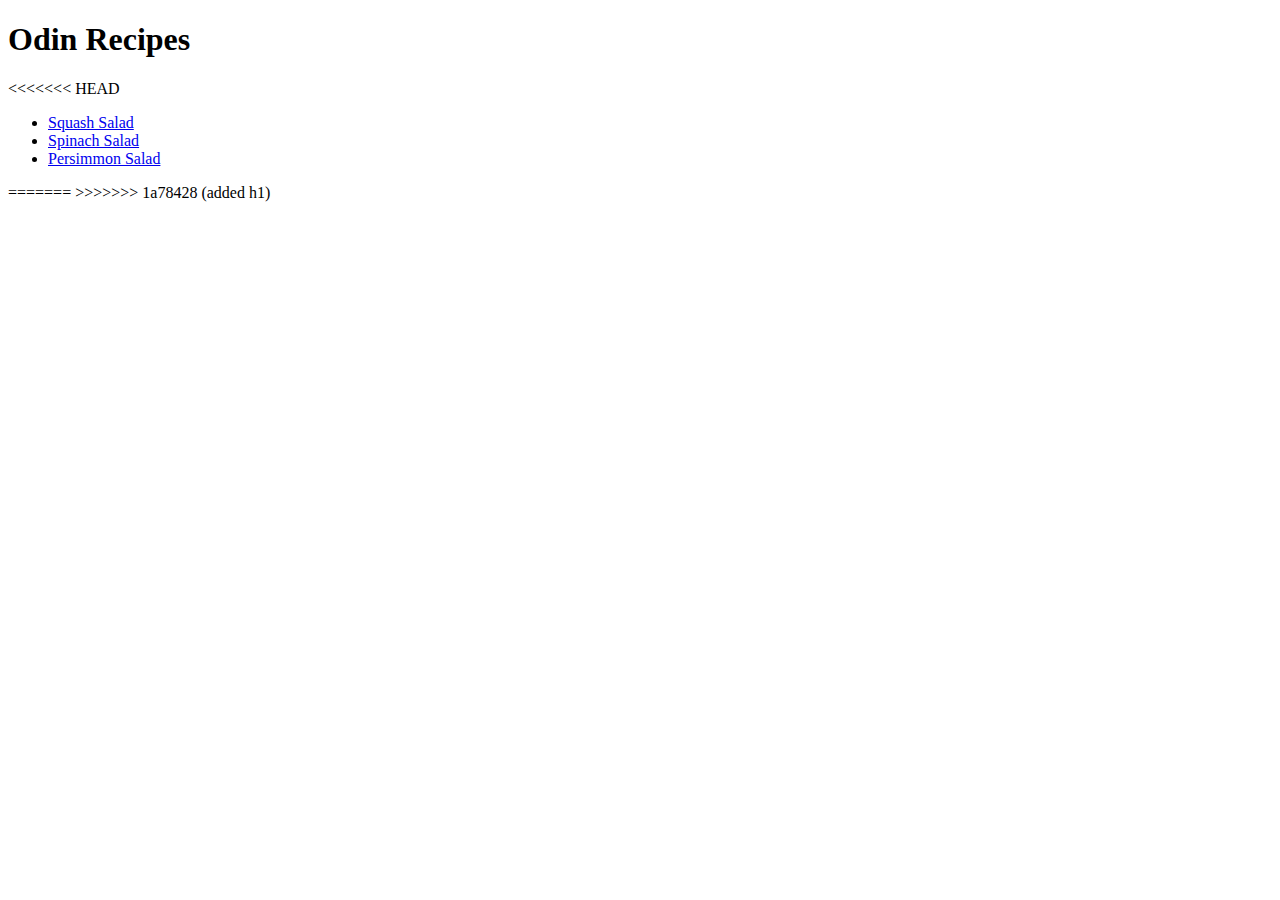
==== index.html @ c2ca8577 "added h1" ====
<!DOCTYPE html>
<html lang="en">
<head>
    <meta charset="UTF-8">
    <meta http-equiv="X-UA-Compatible" content="IE=edge">
    <meta name="viewport" content="width=device-width, initial-scale=1.0">
    <title>Document</title>
</head>
<body>
    <h1>Odin Recipes</h1>
<<<<<<< HEAD
    <ul>
    <li><a href="recipes/Squash_Salad.html">Squash Salad</a></li>
    <li><a href="recipes/Spinach_Salad.html">Spinach Salad</a></li>
    <li><a href="recipes/Persimmon_Salad.html">Persimmon Salad</a></li>
</ul>
</body>
</html>
=======
</body>
</html>
>>>>>>> 1a78428 (added h1)
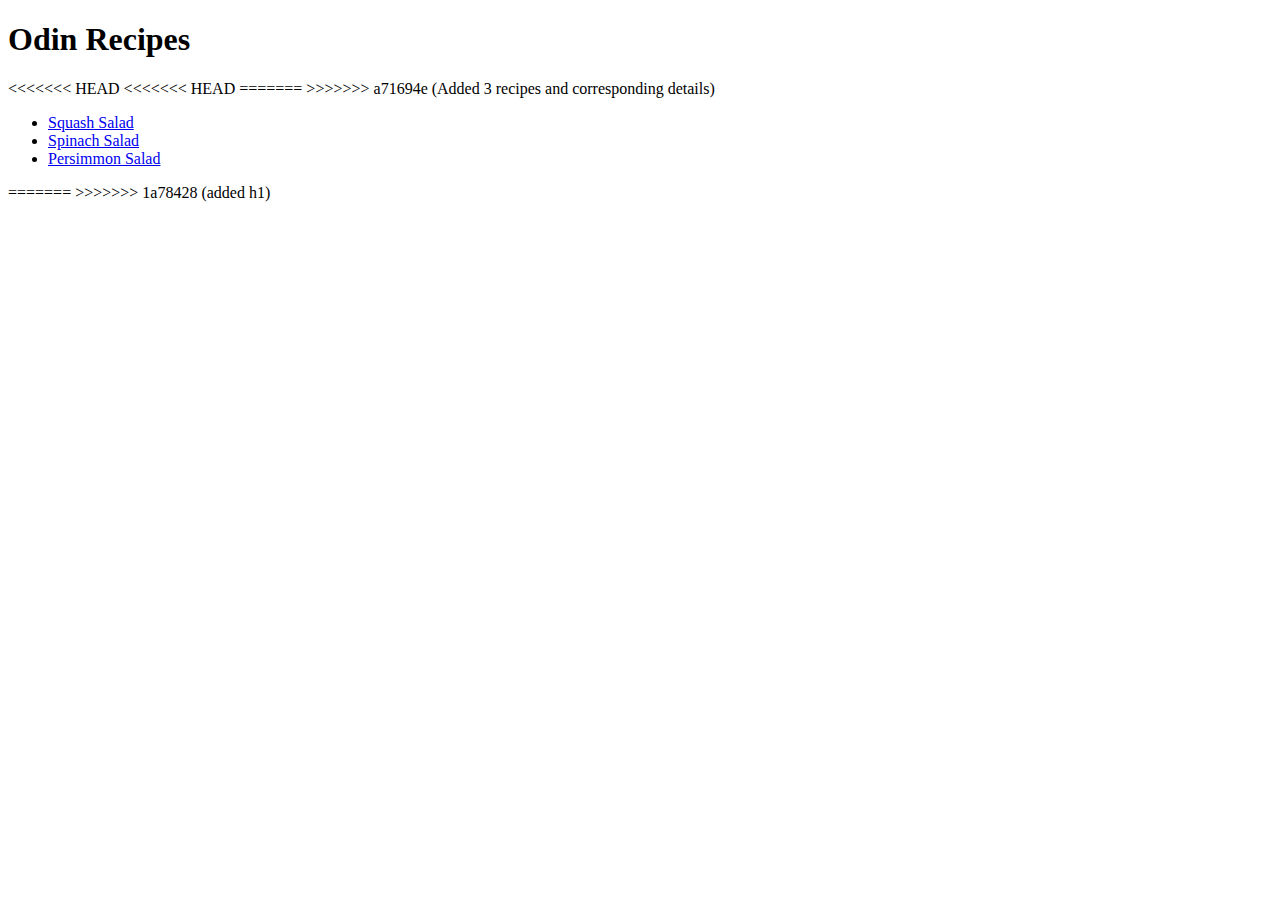
==== commit 500fb40b: "Added 3 recipes and corresponding details" ====
--- a/index.html
+++ b/index.html
@@ -9,6 +9,9 @@
 <body>
     <h1>Odin Recipes</h1>
 <<<<<<< HEAD
+<<<<<<< HEAD
+=======
+>>>>>>> a71694e (Added 3 recipes and corresponding details)
     <ul>
     <li><a href="recipes/Squash_Salad.html">Squash Salad</a></li>
     <li><a href="recipes/Spinach_Salad.html">Spinach Salad</a></li>
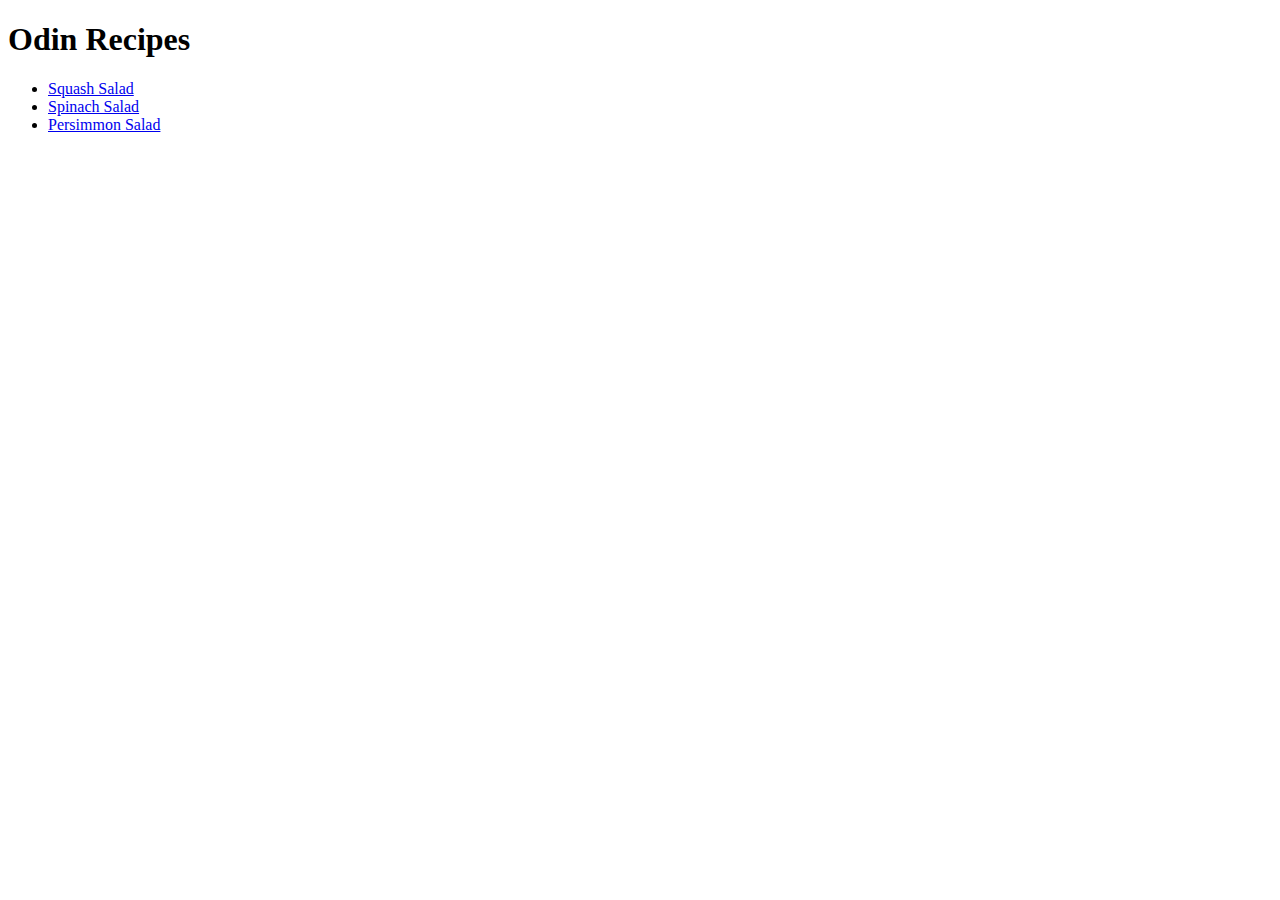
==== commit c216419d: "added homepage" ====
--- a/index.html
+++ b/index.html
@@ -8,10 +8,6 @@
 </head>
 <body>
     <h1>Odin Recipes</h1>
-<<<<<<< HEAD
-<<<<<<< HEAD
-=======
->>>>>>> a71694e (Added 3 recipes and corresponding details)
     <ul>
     <li><a href="recipes/Squash_Salad.html">Squash Salad</a></li>
     <li><a href="recipes/Spinach_Salad.html">Spinach Salad</a></li>
@@ -19,7 +15,3 @@
 </ul>
 </body>
 </html>
-=======
-</body>
-</html>
->>>>>>> 1a78428 (added h1)
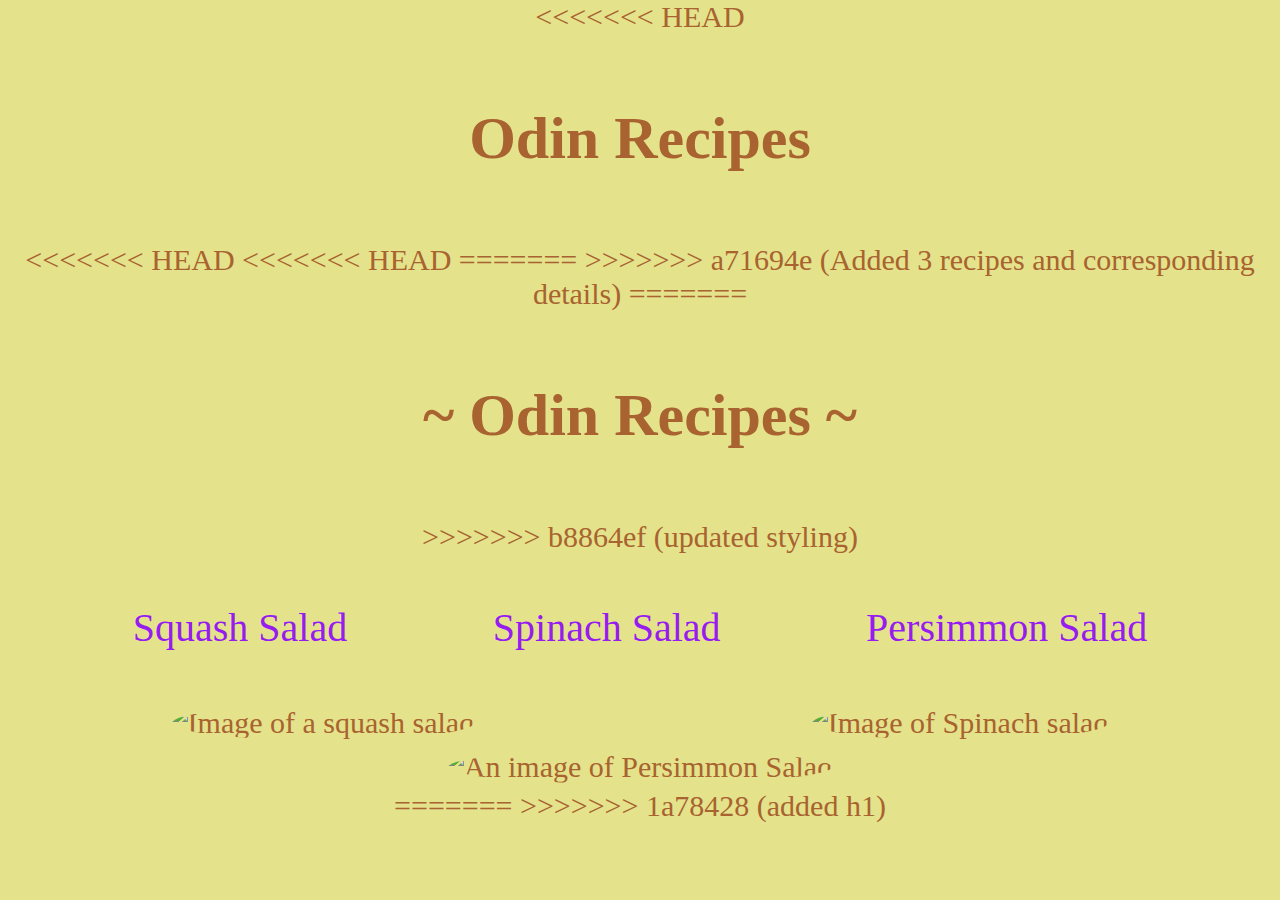
==== commit ce0061d6: "updated styling" ====
--- a/index.html
+++ b/index.html
@@ -5,13 +5,31 @@
     <meta http-equiv="X-UA-Compatible" content="IE=edge">
     <meta name="viewport" content="width=device-width, initial-scale=1.0">
     <title>Document</title>
+    <link rel="stylesheet" href="style.css" type="text/css">
 </head>
 <body>
+<<<<<<< HEAD
     <h1>Odin Recipes</h1>
+<<<<<<< HEAD
+<<<<<<< HEAD
+=======
+>>>>>>> a71694e (Added 3 recipes and corresponding details)
+=======
+    <h1>~ Odin Recipes ~</h1>
+>>>>>>> b8864ef (updated styling)
     <ul>
     <li><a href="recipes/Squash_Salad.html">Squash Salad</a></li>
     <li><a href="recipes/Spinach_Salad.html">Spinach Salad</a></li>
     <li><a href="recipes/Persimmon_Salad.html">Persimmon Salad</a></li>
 </ul>
+<div>
+    <img class="images" src="https://www.allrecipes.com/thmb/sHlig2Hdv2jKc1DH1POMYustsCQ=/960x0/filters:no_upscale():max_bytes(150000):strip_icc():format(webp)/Roasted-Acorn-Squash-Salad-7c7fb50e54eb437584078da2e1553e9a.jpg" alt="Image of a squash salad">
+    <img class="images" src="https://www.allrecipes.com/thmb/2nSZ8TiNkl5gcGuN5XJe1bJOsi8=/1500x0/filters:no_upscale():max_bytes(150000):strip_icc():format(webp)/pomegranate-spinach-salad-2000-f349c237fab7411398cd5b1abe9868cc.jpg" alt="Image of Spinach salad">
+    <img class="images" src="https://www.allrecipes.com/thmb/zLA8M0XxL5itSvOSTCNFEYdlpTA=/600x0/filters:no_upscale():max_bytes(150000):strip_icc():format(webp)/7247725_spinach-and-persimmon-salad-with-goat-cheese-and-pomegranate_photo-by-kims-cooking-now-1daf82077dd1438d9f99c644cc5e838f.jpg" alt="An image of Persimmon Salad">
+</div>
 </body>
 </html>
+=======
+</body>
+</html>
+>>>>>>> 1a78428 (added h1)
--- a/style.css
+++ b/style.css
@@ -0,0 +1,119 @@
+*
+{
+    margin: 0px;
+    padding: 0px;
+}
+
+body
+{
+    color: #A86330;
+    background-color: #E4E28A;
+    font-size: 30px;
+    text-align: center;
+    font-family:'Courier New' sans-serif, Courier, monospace;
+}
+
+ul
+{    
+    text-align: left;
+    padding: 20px 30px;
+    display: flex;
+    justify-content: space-around;
+    list-style: none;
+    margin: 30px;
+}
+a
+{
+    text-decoration: none;
+    font-weight: 500;
+    font-size: 40px;
+    color: rgba(140, 0, 255, 0.9);
+}
+
+h1
+{
+    margin: 70px 50px;
+}
+
+img 
+{
+    border-radius: 6%;
+    margin: 50px;
+    height: auto;
+    width: 600px;
+}
+
+.salad_description
+{
+    color:#7EA524;
+    font-size: 25px;
+    text-align: left;
+    letter-spacing: 1.5px;
+    font-family: Georgia;
+    padding: 10px;
+    margin: 15px;
+
+}
+
+p
+{
+    font-size: 30px;
+    margin-bottom: 30px;
+    text-align: justify;
+    margin: 40px 30px;
+}
+
+h3{
+    font-size: 35px;
+    text-align: left;
+    margin: 10px 30px;
+}
+
+.ingredients
+{
+    display: block;
+    list-style: inside;
+    font-size: 30px;
+    line-height: 1.5;
+    margin: 0px;
+}
+
+ol
+{
+    text-align: left;
+    padding: 20px 30px;
+    display: block;
+    justify-content: space-around;
+    font-size: 30px;
+    margin: 0px 20px;
+    line-height: 1.5;
+    border: dotted rgba(68, 128, 0, 0.4) 5px;
+    background: rgba(255, 145, 0, 0.308);
+}
+
+div .images
+{
+    display: flex-box;
+    justify-content: space-between;
+    padding-left: auto; 
+    padding-right: auto;
+    margin: 5px 165px;
+    align-self: center;
+    border-radius: 50%;
+    height: auto;
+    width: 320px;
+    animation: animate 20s linear infinite;
+}
+@keyframes animate
+{
+    0%
+    {
+        transform: rotate(0deg);
+    }
+    100%
+    {
+        transform: rotate(360deg);
+    }
+
+}
+
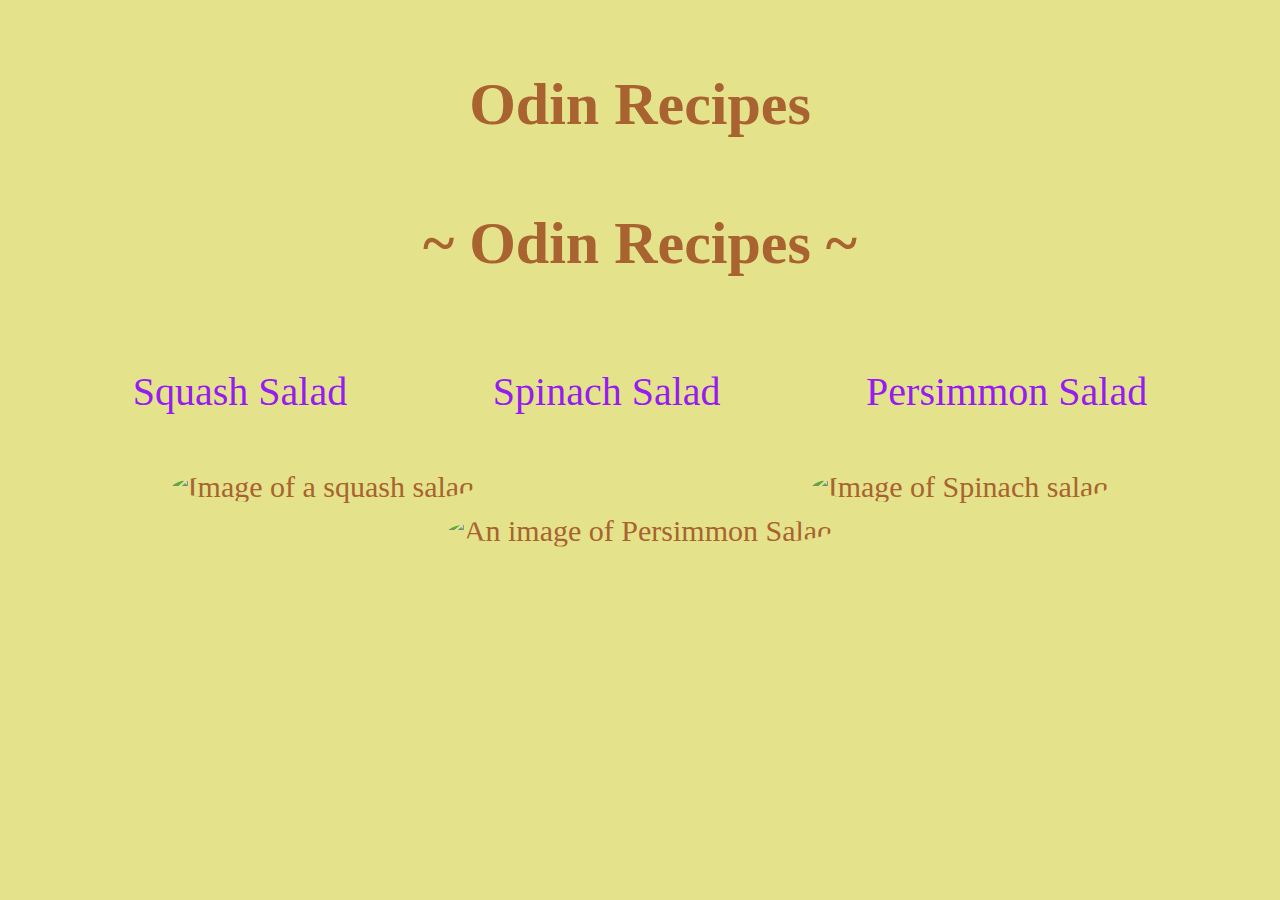
==== commit 36a35485: "cleared errors" ====
--- a/index.html
+++ b/index.html
@@ -8,15 +8,8 @@
     <link rel="stylesheet" href="style.css" type="text/css">
 </head>
 <body>
-<<<<<<< HEAD
     <h1>Odin Recipes</h1>
-<<<<<<< HEAD
-<<<<<<< HEAD
-=======
->>>>>>> a71694e (Added 3 recipes and corresponding details)
-=======
     <h1>~ Odin Recipes ~</h1>
->>>>>>> b8864ef (updated styling)
     <ul>
     <li><a href="recipes/Squash_Salad.html">Squash Salad</a></li>
     <li><a href="recipes/Spinach_Salad.html">Spinach Salad</a></li>
@@ -29,7 +22,3 @@
 </div>
 </body>
 </html>
-=======
-</body>
-</html>
->>>>>>> 1a78428 (added h1)
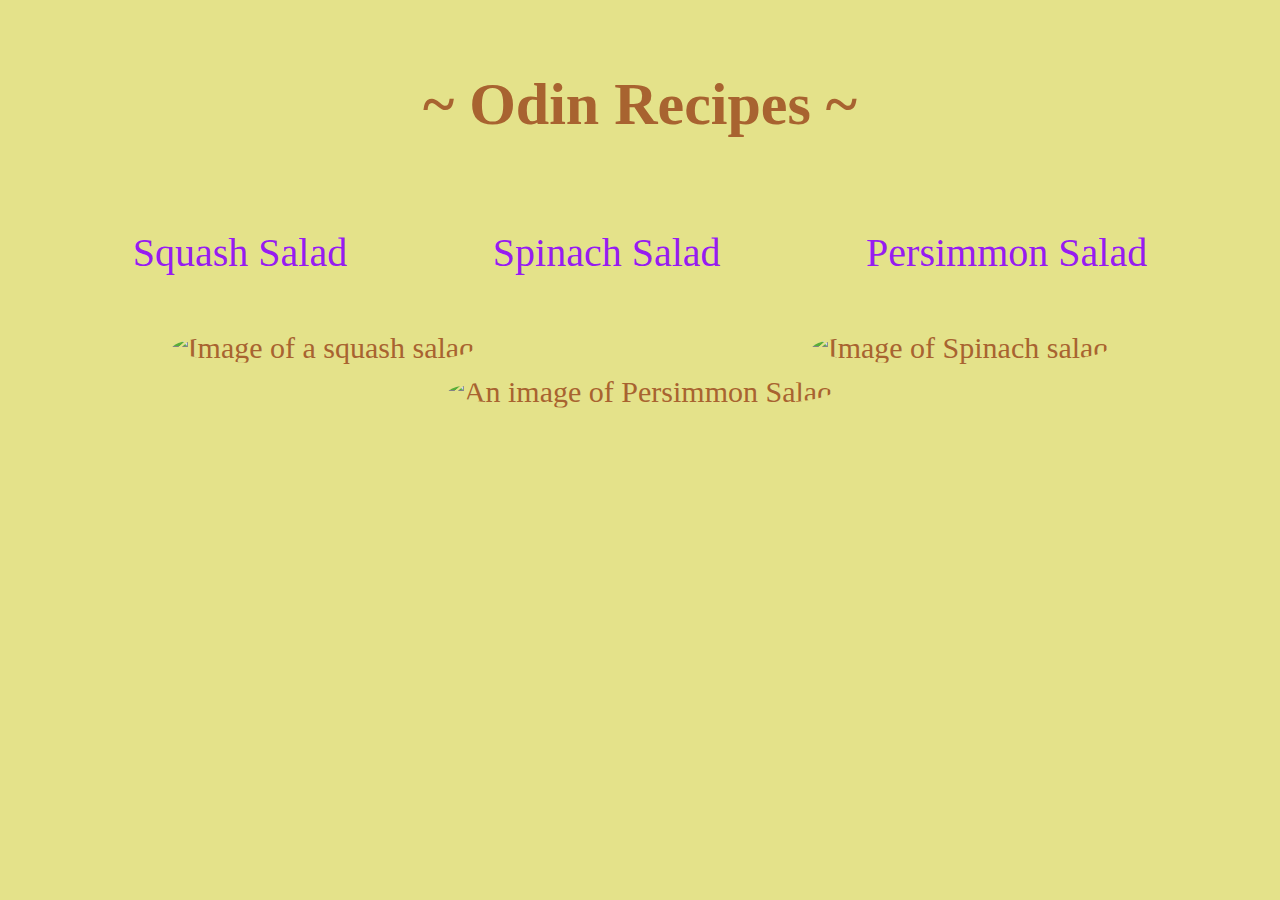
==== commit 8d7f40d8: "removed duplicate h1" ====
--- a/index.html
+++ b/index.html
@@ -8,7 +8,6 @@
     <link rel="stylesheet" href="style.css" type="text/css">
 </head>
 <body>
-    <h1>Odin Recipes</h1>
     <h1>~ Odin Recipes ~</h1>
     <ul>
     <li><a href="recipes/Squash_Salad.html">Squash Salad</a></li>
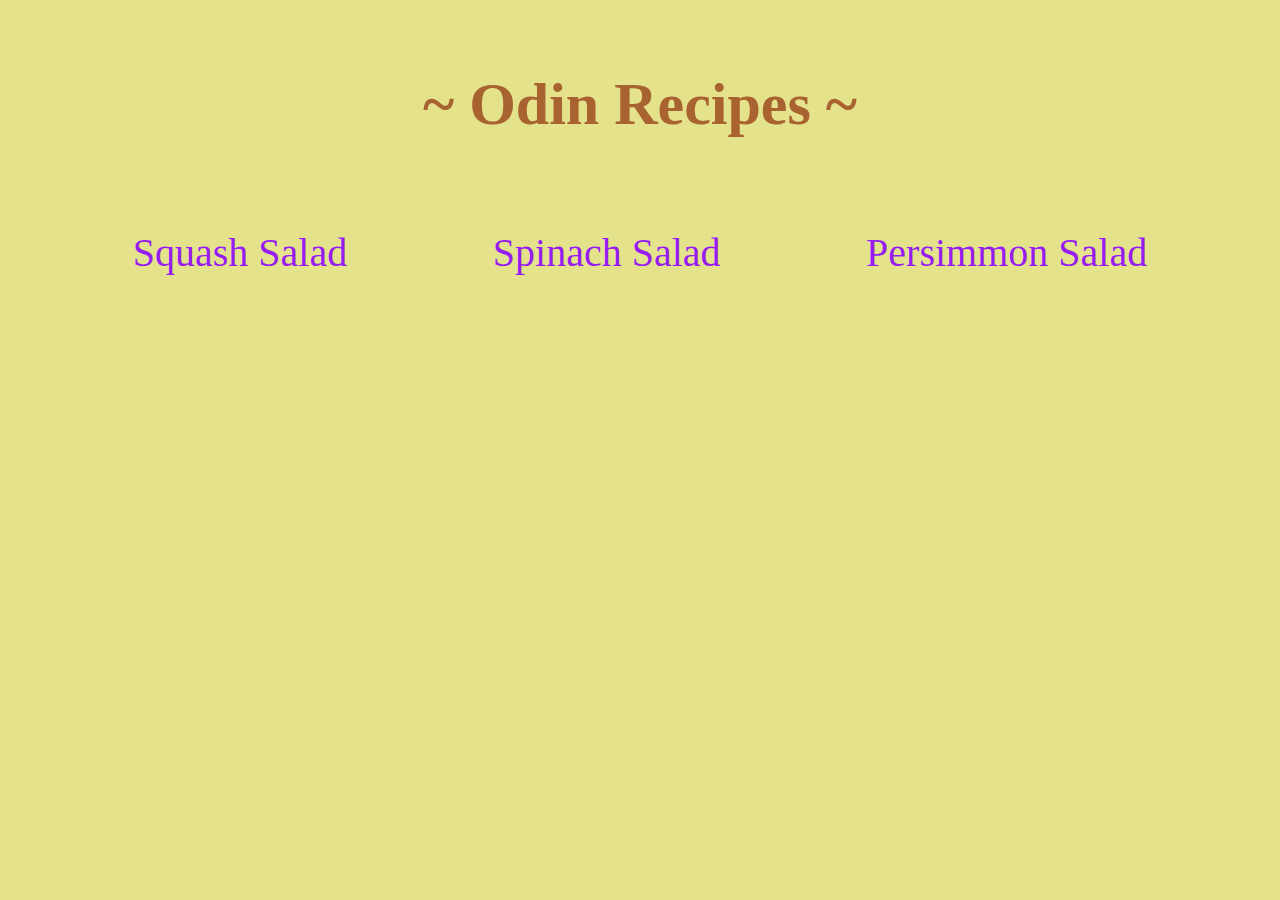
==== commit 2cc8e251: "updated" ====
--- a/index.html
+++ b/index.html
@@ -14,10 +14,5 @@
     <li><a href="recipes/Spinach_Salad.html">Spinach Salad</a></li>
     <li><a href="recipes/Persimmon_Salad.html">Persimmon Salad</a></li>
 </ul>
-<div>
-    <img class="images" src="https://www.allrecipes.com/thmb/sHlig2Hdv2jKc1DH1POMYustsCQ=/960x0/filters:no_upscale():max_bytes(150000):strip_icc():format(webp)/Roasted-Acorn-Squash-Salad-7c7fb50e54eb437584078da2e1553e9a.jpg" alt="Image of a squash salad">
-    <img class="images" src="https://www.allrecipes.com/thmb/2nSZ8TiNkl5gcGuN5XJe1bJOsi8=/1500x0/filters:no_upscale():max_bytes(150000):strip_icc():format(webp)/pomegranate-spinach-salad-2000-f349c237fab7411398cd5b1abe9868cc.jpg" alt="Image of Spinach salad">
-    <img class="images" src="https://www.allrecipes.com/thmb/zLA8M0XxL5itSvOSTCNFEYdlpTA=/600x0/filters:no_upscale():max_bytes(150000):strip_icc():format(webp)/7247725_spinach-and-persimmon-salad-with-goat-cheese-and-pomegranate_photo-by-kims-cooking-now-1daf82077dd1438d9f99c644cc5e838f.jpg" alt="An image of Persimmon Salad">
-</div>
 </body>
 </html>
--- a/style.css
+++ b/style.css
@@ -37,10 +37,23 @@
 
 img 
 {
-    border-radius: 6%;
+    border-radius: 50%;
     margin: 50px;
     height: auto;
-    width: 600px;
+    width: 300px;
+    animation: animate 100s linear infinite;
+}
+@keyframes animate
+{
+    0%
+    {
+        transform: rotate(0deg);
+    }
+    100%
+    {
+        transform: rotate(360deg);
+    }
+
 }
 
 .salad_description
@@ -91,29 +104,5 @@
     background: rgba(255, 145, 0, 0.308);
 }
 
-div .images
-{
-    display: flex-box;
-    justify-content: space-between;
-    padding-left: auto; 
-    padding-right: auto;
-    margin: 5px 165px;
-    align-self: center;
-    border-radius: 50%;
-    height: auto;
-    width: 320px;
-    animation: animate 20s linear infinite;
-}
-@keyframes animate
-{
-    0%
-    {
-        transform: rotate(0deg);
-    }
-    100%
-    {
-        transform: rotate(360deg);
-    }
 
-}
 
